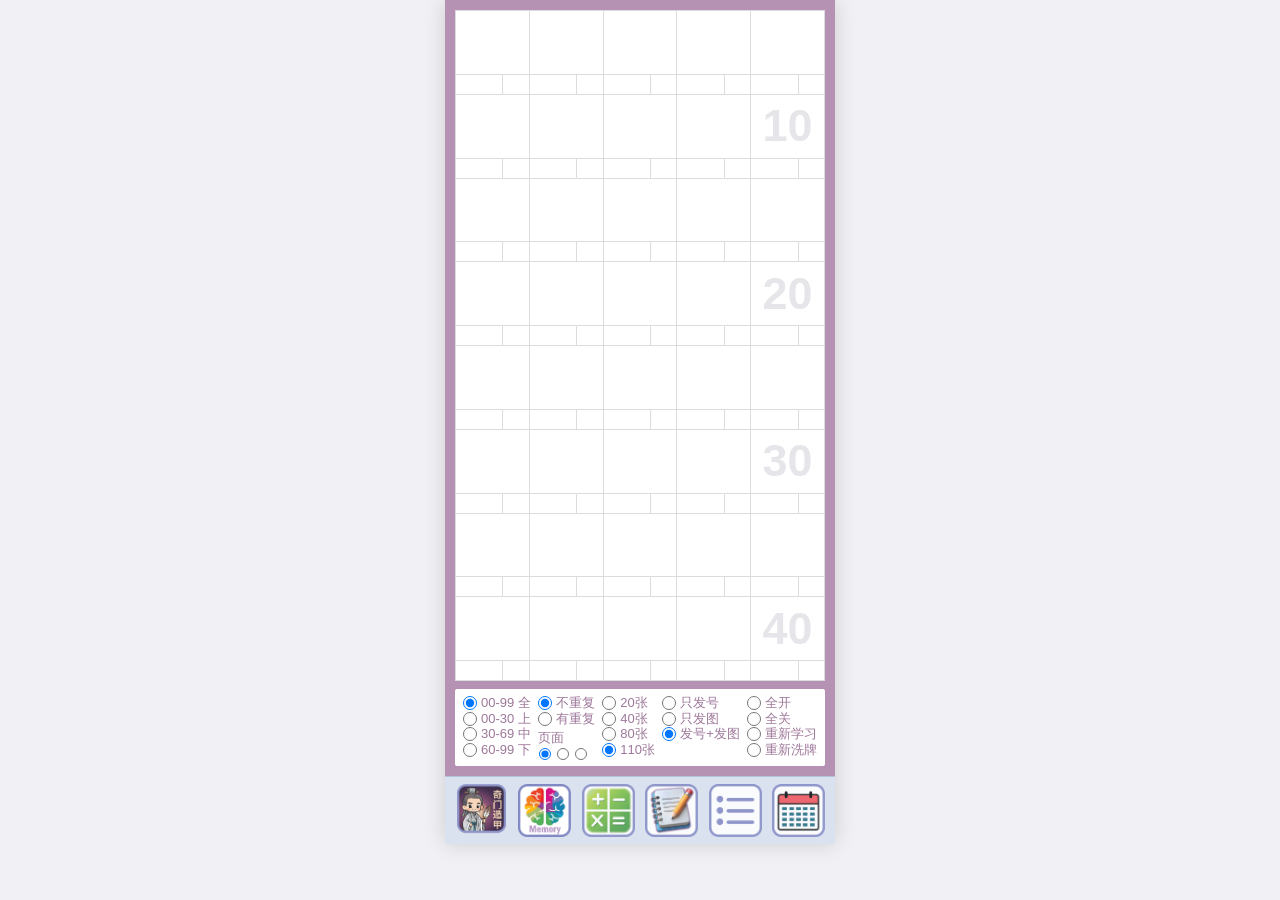
==== memory-game/index.html @ 2caa17fc "UI调整: 移动刷新按钮, 删除多余按钮, 调整农历日期布局" ====
<!DOCTYPE html>
<html lang="zh-CN">
<head>
    <meta charset="UTF-8">
    <meta name="viewport" content="width=device-width, initial-scale=1.0, maximum-scale=1.0, user-scalable=no">
    <title>Memory Game - Method of Loci</title>
    <!-- PWA 配置及添加到手机主屏幕图标设置 -->
    <link rel="manifest" href="../manifest.json">
    <link rel="apple-touch-icon" href="../Date_Reminder.png">
    <meta name="apple-mobile-web-app-capable" content="yes">
    <meta name="apple-mobile-web-app-status-bar-style" content="black-translucent">
    <meta name="apple-mobile-web-app-title" content="计划任务提醒">
    <style>
        * {
            box-sizing: border-box;
        }
        html, body {
            margin: 0;
            padding: 0;
            width: 100%;
            height: 100%;
            overflow: hidden;
            background-color: #f0f0f5;
            font-family: -apple-system, BlinkMacSystemFont, "Segoe UI", Roboto, Helvetica, Arial, sans-serif;
        }

        .app-container {
            width: 100%;
            height: 100%;
            max-width: 390px;
            max-height: 844px;
            margin: 0 auto;
            background-color: #ffffff;
            display: flex;
            flex-direction: column;
            position: relative;
            box-shadow: 0 0 20px rgba(0,0,0,0.15);
        }

        @media (max-width: 480px) {
            html, body {
                background-color: #ffffff;
            }
            .app-container {
                max-width: none;
                max-height: none;
                box-shadow: none;
            }
        }

        /* 顶部带有紫色边框的主内容区，占据除底部icon外的所有剩余空间 */
        .main-content {
            flex: 1;
            padding: 10px;
            background-color: #b592b3; /* 紫色外框背景色 */
            display: flex;
            flex-direction: column;
            gap: 8px;
            min-height: 0;
            overflow: hidden; /* 让内容区自己管理溢出，不影响 nav */
        }

        /* 横向滑动容器 */
        .grid-slider-wrapper {
            flex: 1;
            min-height: 0;
            width: 100%;
            overflow-x: auto;
            scroll-snap-type: x mandatory;
            scrollbar-width: none; /* 隐藏 Firefox 滚动条 */
            -ms-overflow-style: none; /* 隐藏 IE 滚动条 */
        }
        .grid-slider-wrapper::-webkit-scrollbar {
            display: none; /* 隐藏 Chrome/Safari 滚动条 */
        }
        
        .grid-slides {
            display: flex;
            width: 100%;
            height: 100%;
        }

        /* 格子区域，自适应剩余高度，每一页默认8行5列（40格） */
        .grid-container {
            background-color: #ffffff;
            display: grid;
            grid-template-columns: repeat(5, 1fr); /* 每一行5个格子 */
            grid-template-rows: repeat(var(--grid-rows, 8), 1fr); /* 动态分配行高 */
            border-left: 1px solid #dcdcdc;
            border-top: 1px solid #dcdcdc;
            position: relative;
            width: 100%;
            height: 100%;
            flex-shrink: 0;
            scroll-snap-align: start;
            box-sizing: border-box;
        }

        /* 指示点容器 */
        .dots-container {
            display: flex;
            justify-content: center;
            gap: 6px;
            margin-top: 2px;
            height: 10px;
            align-items: center;
            flex-shrink: 0;
        }
        
        .dot {
            width: 6px;
            height: 6px;
            border-radius: 50%;
            background-color: rgba(255, 255, 255, 0.4);
            cursor: pointer;
            transition: background-color 0.2s, transform 0.2s;
        }
        
        .dot.active {
            background-color: #ffffff;
            transform: scale(1.2);
        }

        .cell {
            border-right: 1px solid #dcdcdc;
            border-bottom: 1px solid #dcdcdc;
            display: flex;
            flex-direction: column;
            position: relative;
            overflow: hidden;
            box-sizing: border-box;
            background-color: #ffffff;
        }

        /* 浮水印数字 (10, 20, 30, 40) - 动态生成在第 10, 20, 30, 40 格子的背景 */
        .cell.has-bg-num::before {
            content: attr(data-bg-num);
            position: absolute;
            font-size: 45px; /* 字体放大 40% (原 32px) */
            color: rgba(220, 220, 225, 0.7);
            font-weight: bold;
            z-index: 0;
            pointer-events: none;
            display: flex;
            align-items: center;
            justify-content: center;
            width: 100%;
            height: calc(100% - 20px); /* 仅在上方图区域居中 */
            top: 0;
            left: 0;
        }
        
        /* 100和110是三位数，为了防止撞box（溢出边缘），字体改小一点 */
        .cell.has-bg-num[data-bg-num="100"]::before,
        .cell.has-bg-num[data-bg-num="110"]::before {
            font-size: 32px;
        }

        .card-content {
            flex: 1;
            display: flex;
            align-items: center;
            justify-content: center;
            position: relative;
            z-index: 1;
            min-height: 0;
        }

        .card-content img {
            max-width: 90%;
            max-height: 90%;
            object-fit: contain;
        }

        /* 卡片底部名称和数字 label */
        .card-label {
            height: 20px; /* 增加一点高度容纳文字 */
            border-top: 1px solid #dcdcdc; /* 改为和外框一样的边线 */
            display: flex; /* 始终显示，画出所有格子的框架 */
            background-color: #ffffff; /* 白底 */
            z-index: 2;
            flex-shrink: 0;
            box-sizing: border-box;
            width: 100%;
        }

        .card-name {
            flex: 1; /* 左侧占据大部分空间 */
            border-right: 1px solid #dcdcdc; /* 中间的垂直分割线 */
            display: flex;
            align-items: center;
            justify-content: center;
            font-size: 11px;
            color: #384259; /* 深蓝色 */
            font-weight: bold;
            white-space: nowrap; /* 不换行 */
            overflow: hidden;    /* 溢出隐藏 */
        }

        .card-num {
            width: 35%; /* 右侧占据空间 */
            display: flex;
            align-items: center;
            justify-content: center;
            font-size: 12px;
            color: #539845; /* 绿色 */
            font-weight: bold;
        }

        /* 关闭状态时的遮挡色块 */
        .card-label.is-closed .card-name, 
        .card-label.is-closed .card-num {
            background-color: #939ebc;
            color: transparent;
        }

        /* 底部控制区 - 白底，紫色字 */
        .controls-container {
            background-color: #ffffff; /* 恢复白底 */
            padding: 6px 8px;
            display: flex;
            justify-content: space-between;
            font-size: 13px;
            color: #9e779a; /* 与外框颜色呼应的紫色字 */
            font-weight: 500;
            flex-shrink: 0;
            box-sizing: border-box;
            border-radius: 2px; /* 稍微给一点圆角 */
        }

        /* ===== 记录忘记号码 Box ===== */
        .record-section {
            background-color: #ffffff;
            border-radius: 4px;
            padding: 6px 8px 4px 8px;
            box-sizing: border-box;
            width: 100%;
            overflow-y: auto;
        }
        .record-header {
            display: flex;
            justify-content: space-between;
            align-items: center;
            margin-bottom: 4px;
        }
        .record-btn {
            font-size: 13px;
            color: #9e779a;
            font-weight: 500;
            cursor: pointer;
            user-select: none;
            padding: 1px 4px;
        }
        .record-btn:active { opacity: 0.6; }
        .record-list { min-height: 30px; font-size: 11px; }
        .record-columns-wrapper { display: flex; gap: 4px; }
        .record-column { flex: 1; display: flex; flex-direction: column; gap: 1px; }
        .record-entry { display: flex; justify-content: flex-start; align-items: center; gap: 6px; padding: 1px 2px; border-bottom: 1px solid #f0eff5; }
        .record-entry-num { color: #539845; font-weight: bold; font-size: 13px; min-width: 18px; text-align: left; }
        .record-entry-result { color: #b592b3; font-size: 13px; letter-spacing: -1px; }

        .control-col {
            display: flex;
            flex-direction: column;
            gap: 0; /* 减小上下间距 */
        }

        .control-col label {
            display: flex;
            align-items: center;
            gap: 4px;
            cursor: pointer;
            white-space: nowrap;
            padding: 0; /* 去除上下内边距 */
            line-height: 1.2; /* 缩小行高 */
        }

        .control-col input[type="radio"] {
            margin: 0;
            width: 14px;
            height: 14px;
            cursor: pointer;
        }
        
        .page-switcher {
            display: flex;
            flex-direction: column;
            gap: 2px;
            margin-top: 4px;
        }
        .page-dots {
            display: flex;
            align-items: center;
            gap: 4px;
        }
        .page-dots input[type="radio"] {
            width: 12px;
            height: 12px;
            margin: 0 1px;
        }

        /* 底部 Icon 区域 - 去除白框，直接放图 */
        .footer-area {
            height: 75px;
            padding: 8px 10px;
            background-color: #e5e9f0;
            display: flex;
            align-items: center;
            flex-shrink: 0;
            box-sizing: border-box;
        }

        .app-logo-img {
            height: 58px;
            object-fit: contain;
            cursor: pointer;
        }

        /* 底部导航工具栏模拟 */
        .bottom-nav {
            background-color: #dbe2ef;
            border-top: 1.5px solid #b2c2db;
            display: flex;
            justify-content: space-evenly;
            align-items: center;
            gap: 0;
            height: 68px;
            flex-shrink: 0;
            padding: 4px 2px;
            padding-bottom: max(4px, env(safe-area-inset-bottom));
            z-index: 100;
        }

        .nav-btn {
            background: none;
            border: none;
            cursor: pointer;
            width: 58px;
            max-width: 16vw;
            height: 58px;
            border-radius: 12px;
            display: flex;
            align-items: center;
            justify-content: center;
            transition: transform 0.2s;
            padding: 0;
            outline: none;
            opacity: 0.85; 
        }
        
        .nav-btn.active {
            opacity: 1;
        }

        .nav-btn:active {
            transform: scale(0.9);
        }

        .nav-btn img {
            width: 53px;
            max-width: 100%;
            height: 53px;
            object-fit: contain;
        }

        .fallback-icon {
            font-size: 28px;
            display: flex;
            align-items: center;
            justify-content: center;
            width: 100%;
            height: 100%;
        }

    </style>
</head>
<body>

    <div class="app-container">
        
        <div class="main-content">
            <!-- 横向滑动容器 -->
            <div class="grid-slider-wrapper" id="sliderWrapper">
                <div class="grid-slides" id="gridSlides">
                    <!-- 动态生成一页或多页格子 -->
                </div>
            </div>

            <!-- 控制按钮区域 -->
            <div class="controls-container">
                <div class="control-col">
                    <label><input type="radio" name="range" value="all" checked> 00-99 全</label>
                    <label><input type="radio" name="range" value="upper"> 00-30 上</label>
                    <label><input type="radio" name="range" value="mid"> 30-69 中</label>
                    <label><input type="radio" name="range" value="lower"> 60-99 下</label>
                </div>
                <div class="control-col">
                    <label><input type="radio" name="repeat" value="no-repeat" checked> 不重复</label>
                    <label><input type="radio" name="repeat" value="repeat"> 有重复</label>
                    <div class="page-switcher">
                        <label>页面</label>
                        <div class="page-dots">
                            <input type="radio" name="page" value="0" checked> 
                            <input type="radio" name="page" value="1"> 
                            <input type="radio" name="page" value="2">
                        </div>
                    </div>
                </div>
                <div class="control-col">
                    <label><input type="radio" name="count" value="20"> 20张</label>
                    <label><input type="radio" name="count" value="40"> 40张</label>
                    <label><input type="radio" name="count" value="80"> 80张</label>
                    <label><input type="radio" name="count" value="110" checked> 110张</label>
                </div>
                <div class="control-col">
                    <label><input type="radio" name="display" value="number"> 只发号</label>
                    <label><input type="radio" name="display" value="image"> 只发图</label>
                    <label><input type="radio" name="display" value="both" checked> 发号+发图</label>
                </div>
                <div class="control-col">
                    <label><input type="radio" name="action" value="open"> 全开</label>
                    <label><input type="radio" name="action" value="close"> 全关</label>
                    <label><input type="radio" name="action" value="learn"> 重新学习</label>
                    <label><input type="radio" name="action" value="shuffle"> 重新洗牌</label>
                </div>
            </div>
        </div>
        <nav class="bottom-nav">
            <button class="nav-btn" id="nav-btn-qimen" title="奇门遁甲" onclick="window.location.href='../qimen/index.html'">
                <img src="../设计风格/QiMen Icon 02 .png" alt="☯" onerror="this.style.display='none'; this.nextElementSibling.style.display='inline';" />
                <span class="fallback-icon" style="display:none; font-size: 24px;">☯</span>
            </button>
            <button class="nav-btn active" id="nav-btn-memory-game" title="记忆宫殿">
                <img src="../设计风格/Memory Games Icon .png" alt="🧠" onerror="this.style.display='none'; this.nextElementSibling.style.display='inline';" />
                <span class="fallback-icon" style="display:none;">🧠</span>
            </button>
            <button class="nav-btn" id="nav-btn-calculator" title="计算器" onclick="window.location.href='../index.html?v=2'">
                <img src="../设计风格/cauculator icon.png" alt="🖩" onerror="this.style.display='none'; this.nextElementSibling.style.display='inline';" />
                <span class="fallback-icon" style="display:none;">🖩</span>
            </button>
            <button class="nav-btn" id="nav-btn-notepad" title="Notepad" onclick="window.location.href='../index.html?v=2'">
                <img src="../设计风格/Notepad icon .png" alt="📝" onerror="this.style.display='none'; this.nextElementSibling.style.display='inline';" />
                <span class="fallback-icon" style="display:none;">📝</span>
            </button>
            <button class="nav-btn" id="nav-btn-list" title="列表" onclick="window.location.href='../index.html?v=2'">
                <img src="../设计风格/提醒Folder Icon .png" alt="📂" onerror="this.style.display='none'; this.nextElementSibling.style.display='inline';" />
                <span class="fallback-icon" style="display:none;">📂</span>
            </button>
            <button class="nav-btn" id="nav-btn-calendar" title="日历" onclick="window.location.href='../index.html?v=2'">
                <img src="../设计风格/YueLi Icon.png" alt="📅" onerror="this.style.display='none'; this.nextElementSibling.style.display='inline';" />
                <span class="fallback-icon" style="display:none;">📅</span>
            </button>
        </nav>
    </div>

    <script>
        // 00-99 记忆编码表
                const MEMORY_CODES = {
    "00": [
        {
            "file": "00-00 麦玲玲 .jpg",
            "name": "麦玲玲"
        }
    ],
    "01": [
        {
            "file": "00-01灵异 .jpg",
            "name": "灵异"
        },
        {
            "file": "0001 衣 .jpg",
            "name": "衣"
        }
    ],
    "02": [
        {
            "file": "00-02 铃儿马小玲 .jpg",
            "name": "铃儿马小玲"
        },
        {
            "file": "0002 鹅 .jpg",
            "name": "鹅"
        }
    ],
    "03": [
        {
            "file": "00-03 零零三 .jpg",
            "name": "零零三"
        },
        {
            "file": "0003 鬼伞.jpg",
            "name": "鬼伞"
        }
    ],
    "04": [
        {
            "file": "00-04 零食 .jpg",
            "name": "零食"
        },
        {
            "file": "0004 尸 .jpg",
            "name": "尸"
        }
    ],
    "05": [
        {
            "file": "00-05 灵屋 .jpg",
            "name": "灵屋"
        },
        {
            "file": "0005 舞 .jpg",
            "name": "舞"
        }
    ],
    "06": [
        {
            "file": "00-06 灵鹿Kancil .jpg",
            "name": "灵鹿Kancil"
        },
        {
            "file": "0006 牛 .jpg",
            "name": "牛"
        }
    ],
    "07": [
        {
            "file": "00-07 零七 .jpg",
            "name": "零七"
        },
        {
            "file": "0007 妻 .jpg",
            "name": "妻"
        },
        {
            "file": "0007 漆 .jpg",
            "name": "漆"
        }
    ],
    "08": [
        {
            "file": "00-08 零发.jpg",
            "name": "零发"
        },
        {
            "file": "0008 趴 .jpg",
            "name": "趴"
        }
    ],
    "09": [
        {
            "file": "00-09灵鹫宫  .jpg",
            "name": "灵鹫宫"
        },
        {
            "file": "0009 酒 .jpg",
            "name": "酒"
        }
    ],
    "10": [
        {
            "file": "0010 石 .jpg",
            "name": "石"
        }
    ],
    "11": [
        {
            "file": "0011 雨衣.jpg",
            "name": "雨衣"
        }
    ],
    "12": [
        {
            "file": "0012 婴儿 .jpg",
            "name": "婴儿"
        }
    ],
    "13": [
        {
            "file": "0013 医生 .jpg",
            "name": "医生"
        }
    ],
    "14": [
        {
            "file": "0014 鱼翅 .jpg",
            "name": "鱼翅"
        },
        {
            "file": "0014 鱼翅.jpg",
            "name": "鱼翅"
        }
    ],
    "15": [
        {
            "file": "0015 鹦鹉 .jpg",
            "name": "鹦鹉"
        }
    ],
    "16": [
        {
            "file": "0016 衣钮 .jpg",
            "name": "衣钮"
        }
    ],
    "17": [
        {
            "file": "0017 玉器 .jpg",
            "name": "玉器"
        }
    ],
    "18": [
        {
            "file": "0018 一巴 .jpg",
            "name": "一巴"
        },
        {
            "file": "0018 Iba Iba .jpg",
            "name": "Iba Iba"
        }
    ],
    "19": [
        {
            "file": "0019 一脚 .jpg",
            "name": "一脚"
        }
    ],
    "20": [
        {
            "file": "0020 恶灵 .jpg",
            "name": "恶灵"
        }
    ],
    "21": [
        {
            "file": "0021 鳄鱼 .jpg",
            "name": "鳄鱼"
        }
    ],
    "22": [
        {
            "file": "0022 鹅儿 .jpg",
            "name": "鹅儿"
        }
    ],
    "23": [
        {
            "file": "0023 和尚 .jpg",
            "name": "和尚"
        }
    ],
    "24": [
        {
            "file": "0024 恶狮 .jpg",
            "name": "恶狮"
        }
    ],
    "25": [
        {
            "file": "0025 二胡 .jpg",
            "name": "二胡"
        }
    ],
    "26": [
        {
            "file": "0026 恶瘤 .JPG",
            "name": "恶瘤"
        },
        {
            "file": "0026 河流 .jpg",
            "name": "河流"
        }
    ],
    "27": [
        {
            "file": "0027 恶妻 .jpg",
            "name": "恶妻"
        }
    ],
    "28": [
        {
            "file": "0028 恶霸 .jpg",
            "name": "恶霸"
        }
    ],
    "29": [
        {
            "file": "0029 二舅 .jpg",
            "name": "二舅"
        },
        {
            "file": "0029 恶脚 .jpg",
            "name": "恶脚"
        }
    ],
    "30": [
        {
            "file": "0030 山林 .jpg",
            "name": "山林"
        }
    ],
    "31": [
        {
            "file": "0031 三一学院 .jpg",
            "name": "三一学院"
        }
    ],
    "32": [
        {
            "file": "0032 扇耳 .jpg",
            "name": "扇耳"
        },
        {
            "file": "0032 山鹅  .jpg",
            "name": "山鹅"
        }
    ],
    "33": [
        {
            "file": "0033闪闪 .jpg",
            "name": "闪闪"
        }
    ],
    "34": [
        {
            "file": "0034 丧尸 .jpg",
            "name": "丧尸"
        }
    ],
    "35": [
        {
            "file": "0035 山屋 .jpg",
            "name": "山屋"
        }
    ],
    "36": [
        {
            "file": "0036 山路 .jpg",
            "name": "山路"
        },
        {
            "file": "0036 山鹿  .jpg",
            "name": "山鹿"
        }
    ],
    "37": [
        {
            "file": "0037 山鸡 .jpg",
            "name": "山鸡"
        }
    ],
    "38": [
        {
            "file": "0038 三八 .jpg",
            "name": "三八"
        }
    ],
    "39": [
        {
            "file": "0039 山猪 .JPG",
            "name": "山猪"
        },
        {
            "file": "0039 李三脚 .jpg",
            "name": "李三脚"
        }
    ],
    "40": [
        {
            "file": "0040 司令 .jpg",
            "name": "司令"
        },
        {
            "file": "0040 石林  .jpg",
            "name": "石林"
        },
        {
            "file": "0040 石林.jpg",
            "name": "石林"
        }
    ],
    "41": [
        {
            "file": "0041 死鱼 .jpg",
            "name": "死鱼"
        }
    ],
    "42": [
        {
            "file": "0042 死鹅 .jpg",
            "name": "死鹅"
        }
    ],
    "43": [
        {
            "file": "0043 死伤 .JPG",
            "name": "死伤"
        }
    ],
    "44": [
        {
            "file": "0044 石狮 .jpg",
            "name": "石狮"
        }
    ],
    "45": [
        {
            "file": "0045 失误 .jpg",
            "name": "失误"
        }
    ],
    "46": [
        {
            "file": "0046 死牛 .jpg",
            "name": "死牛"
        }
    ],
    "47": [
        {
            "file": "0047  死鸡 .jpg",
            "name": "死鸡"
        },
        {
            "file": "0047 死鸡 .jpg",
            "name": "死鸡"
        }
    ],
    "48": [
        {
            "file": "0048 石斑 .jpg",
            "name": "石斑"
        }
    ],
    "49": [
        {
            "file": "0049 死屎狗 .jpg",
            "name": "死屎狗"
        }
    ],
    "50": [
        {
            "file": "0050 武林 .jpg",
            "name": "武林"
        }
    ],
    "51": [
        {
            "file": "0051 劳动节 .JPG",
            "name": "劳动节"
        }
    ],
    "52": [
        {
            "file": "0052 虎儿 .jpg",
            "name": "虎儿"
        }
    ],
    "53": [
        {
            "file": "0053 武僧 .jpg",
            "name": "武僧"
        }
    ],
    "54": [
        {
            "file": "0054 武士 .jpg",
            "name": "武士"
        },
        {
            "file": "0054 舞狮 .jpg",
            "name": "舞狮"
        }
    ],
    "55": [
        {
            "file": "0055 呜呜 .jpg",
            "name": "呜呜"
        }
    ],
    "56": [
        {
            "file": "0056 葫芦 .jpg",
            "name": "葫芦"
        },
        {
            "file": "0056 俘虏 .jpg",
            "name": "俘虏"
        }
    ],
    "57": [
        {
            "file": "0057 武器 .jpg",
            "name": "武器"
        }
    ],
    "58": [
        {
            "file": "0058 Ubah .jpg",
            "name": "Ubah"
        }
    ],
    "59": [
        {
            "file": "0059 五脚 .jpg",
            "name": "五脚"
        },
        {
            "file": "0059 五角大楼 .jpg",
            "name": "五角大楼"
        }
    ],
    "60": [
        {
            "file": "0060 榴莲 .jpg",
            "name": "榴莲"
        }
    ],
    "61": [
        {
            "file": "0061 金缕衣  .jpg",
            "name": "金缕衣"
        }
    ],
    "62": [
        {
            "file": "0062 牛耳 .jpg",
            "name": "牛耳"
        }
    ],
    "63": [
        {
            "file": "0063 流沙包 .jpg",
            "name": "流沙包"
        }
    ],
    "64": [
        {
            "file": "0064 牛屎 .jpg",
            "name": "牛屎"
        }
    ],
    "65": [
        {
            "file": "0065 尿壶 .jpg",
            "name": "尿壶"
        }
    ],
    "66": [
        {
            "file": "0066 溜溜 .jpg",
            "name": "溜溜"
        }
    ],
    "67": [
        {
            "file": "0067 油漆 .jpg",
            "name": "油漆"
        },
        {
            "file": "0067 流器 .jpg",
            "name": "流器"
        }
    ],
    "68": [
        {
            "file": "0068 路霸 .jpg",
            "name": "路霸"
        }
    ],
    "69": [
        {
            "file": "0069 69 .jpg",
            "name": "69"
        }
    ],
    "70": [
        {
            "file": "0070 其林.jpg",
            "name": "其林"
        },
        {
            "file": "0070 麒麟.jpg",
            "name": "麒麟"
        }
    ],
    "71": [
        {
            "file": "0071  奇异果 .jpg",
            "name": "奇异果"
        },
        {
            "file": "0071 奇异 .jpg",
            "name": "奇异"
        }
    ],
    "72": [
        {
            "file": "0072 企鹅 .jpg",
            "name": "企鹅"
        }
    ],
    "73": [
        {
            "file": "0073 七伤 .jpg",
            "name": "七伤"
        },
        {
            "file": "0073 旗山 .jpg",
            "name": "旗山"
        }
    ],
    "74": [
        {
            "file": "0074 骑士 .jpg",
            "name": "骑士"
        }
    ],
    "75": [
        {
            "file": "0075 骑虎 .jpg",
            "name": "骑虎"
        }
    ],
    "76": [
        {
            "file": "0076 骑牛 .jpg",
            "name": "骑牛"
        }
    ],
    "77": [
        {
            "file": "0077 七夕 .jpg",
            "name": "七夕"
        }
    ],
    "78": [
        {
            "file": "0078 奇葩.jpg",
            "name": "奇葩"
        }
    ],
    "79": [
        {
            "file": "0079 气球 .jpg",
            "name": "气球"
        }
    ],
    "80": [
        {
            "file": "0080 巴黎 .jpg",
            "name": "巴黎"
        }
    ],
    "81": [
        {
            "file": "0081 白蚁 .jpg",
            "name": "白蚁"
        }
    ],
    "82": [
        {
            "file": "0082 拔河 .jpg",
            "name": "拔河"
        }
    ],
    "83": [
        {
            "file": "0083 爬山 .jpg",
            "name": "爬山"
        }
    ],
    "84": [
        {
            "file": "0084 巴士 .JPG",
            "name": "巴士"
        }
    ],
    "85": [
        {
            "file": "0085 白虎 .jpg",
            "name": "白虎"
        }
    ],
    "86": [
        {
            "file": "0086 AE86 .jpg",
            "name": "AE86"
        }
    ],
    "87": [
        {
            "file": "0087 笨7 .jpg",
            "name": "笨7"
        }
    ],
    "88": [
        {
            "file": "0088 爸爸 .jpg",
            "name": "爸爸"
        }
    ],
    "89": [
        {
            "file": "0089 排球 .jpg",
            "name": "排球"
        },
        {
            "file": "0089 牌九 .jpg",
            "name": "牌九"
        }
    ],
    "90": [
        {
            "file": "0090 旧铃 .jpg",
            "name": "旧铃"
        }
    ],
    "91": [
        {
            "file": "0091 911 .jpg",
            "name": "911"
        }
    ],
    "92": [
        {
            "file": "0092 球儿 .jpg",
            "name": "球儿"
        },
        {
            "file": "0092 球儿童 .jpg",
            "name": "球儿童"
        },
        {
            "file": "0092 酒儿 .jpg",
            "name": "酒儿"
        }
    ],
    "93": [
        {
            "file": "0093 球伤 .jpg",
            "name": "球伤"
        },
        {
            "file": "0093 救伤 .jpg",
            "name": "救伤"
        },
        {
            "file": "0093 救生 .jpg",
            "name": "救生"
        }
    ],
    "94": [
        {
            "file": "0094 酒师 .jpg",
            "name": "酒师"
        }
    ],
    "95": [
        {
            "file": "0095 九五 .jpg",
            "name": "九五"
        }
    ],
    "96": [
        {
            "file": "0096 酒楼 .JPG",
            "name": "酒楼"
        }
    ],
    "97": [
        {
            "file": "0097 酒器 .jpg",
            "name": "酒器"
        }
    ],
    "98": [
        {
            "file": "0098 酒吧 .jpg",
            "name": "酒吧"
        }
    ],
    "99": [
        {
            "file": "0099 奶奶  .jpg",
            "name": "奶奶"
        },
        {
            "file": "0099 奶奶 .jpg",
            "name": "奶奶"
        }
    ]
};

        const CARD_BACKS = [
            'A .jpg', 'B .jpg', 'C.jpg', 'D.jpg', 
            'E .jpg', 'F .jpg', 'G.jpg', 'H .jpg'
        ];

        const sliderWrapper = document.getElementById('sliderWrapper');
        const gridSlides = document.getElementById('gridSlides');

        let currentCards = [];
        let isAllHidden = false; // 用于“全关”模式

        // 提取 109 个独立的卡牌身份（每个身份如果有多张图，随机抽一张）
        function getUniquePegs() {
            let pegs = [];
            
            // 1. 获取 00-00 到 00-09 的 10 张牌
            for (let i = 0; i <= 9; i++) {
                let numStr = i.toString().padStart(2, '0');
                const variants = MEMORY_CODES[numStr];
                if (variants) {
                    let dashVariants = variants.filter(v => v.file.startsWith('00-'));
                    if (dashVariants.length > 0) {
                        let randomVariant = dashVariants[Math.floor(Math.random() * dashVariants.length)];
                        pegs.push({ number: numStr, ...randomVariant });
                    }
                }
            }
            
            // 2. 获取 0001 到 0099 的 99 张牌
            for (let i = 1; i <= 99; i++) {
                let numStr = i.toString().padStart(2, '0');
                const variants = MEMORY_CODES[numStr];
                if (variants) {
                    let normalVariants = variants.filter(v => !v.file.startsWith('00-'));
                    if (normalVariants.length > 0) {
                        let randomVariant = normalVariants[Math.floor(Math.random() * normalVariants.length)];
                        pegs.push({ number: numStr, ...randomVariant });
                    }
                }
            }
            
            return pegs;
        }

        // 为卡牌组分配牌背：先用完不同的8个（80张），然后再洗牌重复
        function assignCardBacks(cards) {
            let shuffledBacks = [];
            function getNextCardBack(index) {
                if (index % 8 === 0) {
                    let temp = [...CARD_BACKS];
                    for (let j = temp.length - 1; j > 0; j--) {
                        const k = Math.floor(Math.random() * (j + 1));
                        [temp[j], temp[k]] = [temp[k], temp[j]];
                    }
                    if (shuffledBacks.length > 0 && temp[0] === shuffledBacks[shuffledBacks.length - 1]) {
                        temp.push(temp.shift());
                    }
                    shuffledBacks = shuffledBacks.concat(temp);
                }
                return shuffledBacks[index];
            }
            
            let currentCardBack;
            for (let i = 0; i < cards.length; i++) {
                if (i % 10 === 0) {
                    currentCardBack = getNextCardBack(Math.floor(i / 10));
                }
                cards[i].isClosed = false;
                cards[i].cardBack = currentCardBack;
            }
        }

        // 发牌逻辑
        function dealCards() {
            const rangeOpt = document.querySelector('input[name="range"]:checked').value;
            const repeatOpt = document.querySelector('input[name="repeat"]:checked').value;
            const countOpt = parseInt(document.querySelector('input[name="count"]:checked').value);
            
            // 获取所有 109 张卡牌（已随机剔除多余变种）
            let allPegs = getUniquePegs();
            
            let pool = [];
            
            if (onlyForgotEnabled) {
                pool = allPegs.filter(peg => {
                    const numText = peg.file && peg.file.startsWith('00-') ? peg.number : parseInt(peg.number, 10).toString();
                    return forgotHistory[numText] > 0;
                });
            } else {
                allPegs.forEach(peg => {
                    let num = parseInt(peg.number);
                    let inRange = false;
                    
                    if (rangeOpt === 'all') {
                        inRange = true;
                    } else if (rangeOpt === 'upper' && num <= 30) {
                        inRange = true;
                    } else if (rangeOpt === 'mid' && num >= 30 && num <= 69) {
                        inRange = true;
                    } else if (rangeOpt === 'lower' && num >= 60) {
                        inRange = true;
                    }
                    
                    if (inRange) {
                        pool.push(peg);
                    }
                });
            }
            
            let result = [];
            // 辅助函数：每次获取卡片时重新随机变体
            function getRandomVariantForPeg(peg) {
                let numStr = peg.number;
                const variants = MEMORY_CODES[numStr];
                if (!variants) return { ...peg };
                let isDash = peg.file && peg.file.startsWith('00-');
                let possibleVariants = variants.filter(v => (v.file && v.file.startsWith('00-')) === isDash);
                if (possibleVariants.length > 0) {
                    return { number: numStr, ...possibleVariants[Math.floor(Math.random() * possibleVariants.length)] };
                }
                return { ...peg };
            }

            if (repeatOpt === 'no-repeat') {
                // 不重复：打乱卡片池
                for (let i = pool.length - 1; i > 0; i--) {
                    const j = Math.floor(Math.random() * (i + 1));
                    [pool[i], pool[j]] = [pool[j], pool[i]];
                }
                let takeCount = Math.min(countOpt, pool.length);
                for(let i = 0; i < takeCount; i++) {
                    result.push(getRandomVariantForPeg(pool[i]));
                }
            } else {
                // 有重复：随机抽取卡片，放回
                for(let i = 0; i < countOpt; i++) {
                    let randomCard = pool[Math.floor(Math.random() * pool.length)];
                    result.push(getRandomVariantForPeg(randomCard));
                }
            }
            
            if (includeForgotEnabled && !onlyForgotEnabled) {
                const forgottenCards = allPegs.filter(peg => {
                    const numText = peg.file && peg.file.startsWith('00-') ? peg.number : parseInt(peg.number, 10).toString();
                    return forgotHistory[numText] > 0;
                });
                forgottenCards.forEach(fc => {
                    if (repeatOpt === 'no-repeat') {
                        if (!result.some(r => r.file === fc.file)) {
                            result.push({ ...fc });
                        }
                    } else {
                        result.push({ ...fc });
                    }
                });
                // 重新洗牌
                for (let i = result.length - 1; i > 0; i--) {
                    const j = Math.floor(Math.random() * (i + 1));
                    [result[i], result[j]] = [result[j], result[i]];
                }
            }

            // 分配牌背并初始化关闭状态
            assignCardBacks(result);
            currentCards = result;
            renderGrid(true);
        }

        // 重新学习逻辑（按顺序展示所有 109 张牌）
        function learnCards() {
            // getUniquePegs 刚好是先输出 00-00 到 00-09，再输出 0001 到 0099，完全符合 109 张的顺序要求！
            let pegs = getUniquePegs();
            
            if (includeForgotEnabled) {
                const forgottenCards = allPegs.filter(peg => {
                    const numText = peg.file && peg.file.startsWith('00-') ? peg.number : parseInt(peg.number, 10).toString();
                    return forgotHistory[numText] > 0;
                });
                forgottenCards.forEach(fc => {
                    if (repeatOpt === 'no-repeat') {
                        if (!result.some(r => r.file === fc.file)) {
                            result.push({ ...fc });
                        }
                    } else {
                        result.push({ ...fc });
                    }
                });
                // 重新洗牌
                for (let i = result.length - 1; i > 0; i--) {
                    const j = Math.floor(Math.random() * (i + 1));
                    [result[i], result[j]] = [result[j], result[i]];
                }
            }

            // 分配牌背并初始化关闭状态
            assignCardBacks(pegs);
            currentCards = pegs;
            
            // 自动切换对应的 UI 选项
            document.querySelector('input[name="range"][value="all"]').checked = true;
            document.querySelector('input[name="repeat"][value="no-repeat"]').checked = true;
            document.querySelector('input[name="count"][value="110"]').checked = true;
            document.querySelector('input[name="display"][value="both"]').checked = true;
            if (typeof saveSettings === 'function') saveSettings();
            renderGrid(true);
        }

        // ===== 记录忘记号码（从PC版移植）=====
        let forgotHistory = {};
        let includeForgotEnabled = false;
        let onlyForgotEnabled = false;
        try {
            const stored = localStorage.getItem('mgMobileForgotHistory');
            if (stored) forgotHistory = JSON.parse(stored);
        } catch(e) {}

        function getZhengStrokes(count) {
            if (count <= 0) return '';
            let result = '正'.repeat(Math.floor(count / 5));
            const rem = count % 5;
            if (rem === 1) result += '一';
            else if (rem === 2) result += '丅';
            else if (rem === 3) result += '下';
            else if (rem === 4) result += '止';
            return result;
        }

        function renderRecordList() {
            const list = document.getElementById('recordList');
            if (!list) return;
            list.innerHTML = '';
            const sorted = Object.entries(forgotHistory)
                .filter(([,c]) => c > 0)
                .sort((a, b) => {
                    const aIs0 = a[0].startsWith('0');
                    const bIs0 = b[0].startsWith('0');
                    if (aIs0 && !bIs0) return -1;
                    if (!aIs0 && bIs0) return 1;
                    return parseInt(a[0],10) - parseInt(b[0],10);
                });
            if (sorted.length === 0) return;
            const numCols = 5;
            const cols = [[], [], [], [], []];
            const perCol = Math.ceil(sorted.length / numCols);
            sorted.forEach((entry, idx) => {
                const ci = Math.min(Math.floor(idx / perCol), numCols - 1);
                cols[ci].push(entry);
            });
            const wrapper = document.createElement('div');
            wrapper.className = 'record-columns-wrapper';
            cols.forEach(colItems => {
                const col = document.createElement('div');
                col.className = 'record-column';
                colItems.forEach(([num, cnt]) => {
                    const entry = document.createElement('div');
                    entry.className = 'record-entry';
                    const numSpan = document.createElement('span');
                    numSpan.className = 'record-entry-num';
                    numSpan.textContent = num;
                    const resSpan = document.createElement('span');
                    resSpan.className = 'record-entry-result';
                    resSpan.textContent = getZhengStrokes(cnt);
                    entry.appendChild(numSpan);
                    entry.appendChild(resSpan);
                    col.appendChild(entry);
                });
                wrapper.appendChild(col);
            });
            list.appendChild(wrapper);
        }

        // 渲染格子：固定3页 40+40+30=110格，第3页下方显示记录Box
        function renderGrid(resetScroll = false) {
            let currentScroll = sliderWrapper.scrollLeft;

            const TOTAL_PAGES = 3;
            const PAGE_CELLS = [40, 40, 30];
            const PAGE_ROWS  = [8,  8,  6];

            const displayOpt = document.querySelector('input[name="display"]:checked').value;

            gridSlides.innerHTML = '';

            let absoluteCell = 0;

            for (let p = 0; p < TOTAL_PAGES; p++) {
                const cellsThisPage = PAGE_CELLS[p];
                const rowsThisPage  = PAGE_ROWS[p];

                const pageWrapper = document.createElement('div');
                if (p === 2) {
                    // Page 3: use position:relative so children can use absolute positioning
                    pageWrapper.style.cssText = 'position:relative;width:100%;height:100%;flex-shrink:0;scroll-snap-align:start;box-sizing:border-box;';
                } else {
                    pageWrapper.style.cssText = 'display:flex;flex-direction:column;width:100%;height:100%;flex-shrink:0;scroll-snap-align:start;box-sizing:border-box;';
                }

                const pageGrid = document.createElement('div');
                pageGrid.className = 'grid-container';
                pageGrid.style.setProperty('--grid-rows', rowsThisPage);

                if (p === 2) {
                    pageGrid.style.position = 'absolute';
                    pageGrid.style.top = '0';
                    pageGrid.style.left = '0';
                    pageGrid.style.right = '0';
                    pageGrid.style.height = '75%';
                    pageGrid.style.overflow = 'hidden';
                } else {
                    pageGrid.style.flex = '1 1 0';
                }

                for (let j = 0; j < cellsThisPage; j++) {
                    absoluteCell++;
                    const i = absoluteCell;

                    const cell = document.createElement('div');
                    cell.className = 'cell';

                    if (i % 10 === 0) {
                        cell.classList.add('has-bg-num');
                        cell.setAttribute('data-bg-num', i);
                    }

                    const cardContent = document.createElement('div');
                    cardContent.className = 'card-content';
                    const cardLabel = document.createElement('div');
                    cardLabel.className = 'card-label';
                    const cardName = document.createElement('span');
                    cardName.className = 'card-name';
                    const cardNum = document.createElement('span');
                    cardNum.className = 'card-num';

                    if (i <= currentCards.length && currentCards[i-1]) {
                        const card = currentCards[i-1];
                        cardName.textContent = card.name;
                        let isAscii = /^[\x00-\x7F]*$/.test(card.name);
                        let effectiveLength = isAscii ? card.name.length / 2.2 : card.name.length;
                        if (effectiveLength >= 6) {
                            cardName.style.fontSize = '8px';
                            cardName.style.letterSpacing = '-0.5px';
                        } else if (effectiveLength >= 4) {
                            cardName.style.fontSize = '9.5px';
                            cardName.style.letterSpacing = '-0.3px';
                        } else {
                            cardName.style.fontSize = '11px';
                            cardName.style.letterSpacing = 'normal';
                        }
                        if (card.file && card.file.startsWith('00-')) {
                            cardNum.textContent = card.number;
                        } else {
                            cardNum.textContent = parseInt(card.number, 10).toString();
                        }
                        const img = document.createElement('img');
                        if (displayOpt === 'both') {
                            if (card.isClosed) {
                                img.src = card.cardBack;
                                cardLabel.classList.add('is-closed');
                            } else {
                                img.src = card.file;
                                cardLabel.classList.remove('is-closed');
                            }
                            cardContent.style.visibility = 'visible';
                            cardName.style.visibility = 'visible';
                            cardNum.style.visibility = 'visible';
                        } else {
                            img.src = card.file;
                            cardLabel.classList.remove('is-closed');
                            if (card.isRevealed) {
                                cardContent.style.visibility = 'visible';
                                cardName.style.visibility = 'visible';
                                cardNum.style.visibility = 'visible';
                            } else if (card.isClosed) {
                                cardContent.style.visibility = 'hidden';
                                cardName.style.visibility = 'hidden';
                                cardNum.style.visibility = 'hidden';
                            } else {
                                if (displayOpt === 'number') {
                                    cardContent.style.visibility = 'hidden';
                                    cardName.style.visibility = 'hidden';
                                    cardNum.style.visibility = 'visible';
                                } else if (displayOpt === 'image') {
                                    cardContent.style.visibility = 'visible';
                                    cardName.style.visibility = 'hidden';
                                    cardNum.style.visibility = 'hidden';
                                }
                            }
                        }
                        cardContent.appendChild(img);
                        cell.style.cursor = 'pointer';
                        cell.addEventListener('click', () => {
                            if (displayOpt === 'both') {
                                card.isClosed = !card.isClosed;
                            } else {
                                card.isRevealed = !card.isRevealed;
                            }
                            renderGrid();
                        });
                    } else {
                        cardName.textContent = '';
                        cardNum.textContent = '';
                    }

                    cardLabel.appendChild(cardName);
                    cardLabel.appendChild(cardNum);
                    cell.appendChild(cardContent);
                    cell.appendChild(cardLabel);
                    pageGrid.appendChild(cell);
                }

                pageWrapper.appendChild(pageGrid);

                if (p === 2) {
                    const recordSection = document.createElement('div');
                    recordSection.className = 'record-section';
                    recordSection.style.position = 'absolute';
                    recordSection.style.bottom = '0';
                    recordSection.style.left = '0';
                    recordSection.style.right = '0';
                    recordSection.style.height = '25%';
                    recordSection.style.overflow = 'auto';
                    recordSection.innerHTML =
                        '<div class="record-header">' +
                            '<span class="record-btn" id="btnRecord"><input type="radio" style="pointer-events:none; margin:0 4px 0 0; vertical-align:middle;"><span>记录</span></span>' +
                            '<label class="record-btn" style="display:flex;align-items:center;margin:0;"><input type="checkbox" id="cbIncludeForgot" ' + (includeForgotEnabled ? 'checked' : '') + ' style="margin:0 4px 0 0;">添加记录</label>' +
                            '<label class="record-btn" style="display:flex;align-items:center;margin:0;"><input type="checkbox" id="cbOnlyForgot" ' + (onlyForgotEnabled ? 'checked' : '') + ' style="margin:0 4px 0 0;">只发记录</label>' +
                            '<span class="record-btn" id="btnClearRecord"><input type="radio" style="pointer-events:none; margin:0 4px 0 0; vertical-align:middle;"><span>清空记录</span></span>' +
                        '</div>' +
                        '<div class="record-list" id="recordList"></div>';
                    pageWrapper.appendChild(recordSection);
                }

                gridSlides.appendChild(pageWrapper);
            }

            const btnRecord = document.getElementById('btnRecord');
            const btnClearRecord = document.getElementById('btnClearRecord');
            if (btnRecord) {
                btnRecord.addEventListener('click', () => {
                    if (currentCards.length === 0) return;
                    const dOpt = document.querySelector('input[name="display"]:checked').value;
                    currentCards.forEach(c => {
                        const forgotten = (dOpt === 'both') ? c.isClosed : !c.isRevealed;
                        if (forgotten) {
                            const numText = (c.file && c.file.startsWith('00-'))
                                ? c.number
                                : parseInt(c.number, 10).toString();
                            forgotHistory[numText] = (forgotHistory[numText] || 0) + 1;
                        }
                    });
                    localStorage.setItem('mgMobileForgotHistory', JSON.stringify(forgotHistory));
                    renderRecordList();
                    
                    // 增加记录成功的视觉 Effect
                    const textSpan = btnRecord.querySelector('span');
                    if (textSpan) {
                        const originalText = textSpan.textContent;
                        textSpan.textContent = '已记录';
                        btnRecord.style.color = '#539845'; // 绿色
                        setTimeout(() => {
                            textSpan.textContent = originalText;
                            btnRecord.style.color = ''; // 恢复默认
                        }, 1000);
                    }
                });
            }
            const cbIncludeForgot = document.getElementById('cbIncludeForgot');
            if (cbIncludeForgot) {
                cbIncludeForgot.addEventListener('change', (e) => {
                    includeForgotEnabled = e.target.checked;
                    if (includeForgotEnabled) {
                        onlyForgotEnabled = false;
                        const cbOnlyForgot = document.getElementById('cbOnlyForgot');
                        if (cbOnlyForgot) cbOnlyForgot.checked = false;
                    }
                    if (typeof saveSettings === 'function') saveSettings();
                });
            }

            const cbOnlyForgot = document.getElementById('cbOnlyForgot');
            if (cbOnlyForgot) {
                cbOnlyForgot.addEventListener('change', (e) => {
                    onlyForgotEnabled = e.target.checked;
                    if (onlyForgotEnabled) {
                        includeForgotEnabled = false;
                        const cbIncForgot = document.getElementById('cbIncludeForgot');
                        if (cbIncForgot) cbIncForgot.checked = false;
                    }
                    if (typeof saveSettings === 'function') saveSettings();
                });
            }

            if (btnClearRecord) {
                btnClearRecord.addEventListener('click', () => {
                    forgotHistory = {};
                    localStorage.removeItem('mgMobileForgotHistory');
                    renderRecordList();

                    // 增加清空成功的视觉 Effect
                    const textSpan = btnClearRecord.querySelector('span');
                    if (textSpan) {
                        const originalText = textSpan.textContent;
                        textSpan.textContent = '已清空';
                        btnClearRecord.style.color = '#539845'; // 绿色
                        setTimeout(() => {
                            textSpan.textContent = originalText;
                            btnClearRecord.style.color = ''; // 恢复默认
                        }, 1000);
                    }
                });
            }

            let pageDots = document.querySelector('.page-dots');
            if (pageDots) {
                let html = '';
                for (let i = 0; i < TOTAL_PAGES; i++) {
                    html += '<input type="radio" name="page" value="' + i + '"' + (i === 0 ? ' checked' : '') + '> ';
                }
                pageDots.innerHTML = html;
                pageDots.querySelectorAll('input[name="page"]').forEach(radio => {
                    radio.addEventListener('change', (e) => {
                        let pageIndex = parseInt(e.target.value);
                        let wrapperWidth = sliderWrapper.clientWidth;
                        sliderWrapper.scrollTo({ left: pageIndex * wrapperWidth, behavior: 'smooth' });
                    });
                });
            }

            renderRecordList();

            if (resetScroll) {
                sliderWrapper.scrollLeft = 0;
            } else {
                sliderWrapper.scrollLeft = currentScroll;
            }
            
            // 每次渲染（包括翻牌）后，将当前卡片状态保存到 sessionStorage，用于切换场景时恢复
            if (currentCards && currentCards.length > 0) {
                sessionStorage.setItem('mgMobileCards', JSON.stringify(currentCards));
            }
        }

                // 监听滑动事件，自动切换“页面”按钮的选中状态
        sliderWrapper.addEventListener('scroll', () => {
            let wrapperWidth = sliderWrapper.clientWidth;
            if (wrapperWidth === 0) return;
            let currentPage = Math.round(sliderWrapper.scrollLeft / wrapperWidth);
            let pageRadios = document.querySelectorAll('input[name="page"]');
            if (pageRadios[currentPage]) {
                pageRadios[currentPage].checked = true;
            }
        });

        // 监听单选框点击事件（操作按钮）
        const actionRadios = document.querySelectorAll('input[name="action"]');
        actionRadios.forEach(radio => {
            radio.addEventListener('click', (e) => {
                const action = e.target.value;
                if (action === 'shuffle') {
                    dealCards();
                } else if (action === 'learn') {
                    learnCards();
                } else if (action === 'close') {
                    currentCards.forEach(c => c.isClosed = true);
                    renderGrid();
                } else if (action === 'open') {
                    currentCards.forEach(c => c.isClosed = false);
                    renderGrid();
                }
                // 操作完后取消选中，使其表现得像普通按钮
                setTimeout(() => { e.target.checked = false; }, 150);
            });
        });

        // 监听其他设置项变化（例如改变“只发号”模式后实时刷新界面）
        const optionRadios = document.querySelectorAll('input[name="display"], input[name="count"], input[name="range"], input[name="repeat"]');
        optionRadios.forEach(radio => {
            radio.addEventListener('change', () => {
                saveSettings();
                renderGrid(); 
            });
        });

        function saveSettings() {
            const settings = {
                range: document.querySelector('input[name="range"]:checked').value,
                repeat: document.querySelector('input[name="repeat"]:checked').value,
                count: document.querySelector('input[name="count"]:checked').value,
                display: document.querySelector('input[name="display"]:checked').value,
                includeForgot: includeForgotEnabled,
                onlyForgot: onlyForgotEnabled
            };
            localStorage.setItem('mgMobileSettings', JSON.stringify(settings));
        }

        function loadSettings() {
            try {
                const stored = localStorage.getItem('mgMobileSettings');
                if (stored) {
                    const settings = JSON.parse(stored);
                    if (settings.range) {
                        const r = document.querySelector('input[name="range"][value="' + settings.range + '"]');
                        if (r) r.checked = true;
                    }
                    if (settings.repeat) {
                        const r = document.querySelector('input[name="repeat"][value="' + settings.repeat + '"]');
                        if (r) r.checked = true;
                    }
                    if (settings.count) {
                        const r = document.querySelector('input[name="count"][value="' + settings.count + '"]');
                        if (r) r.checked = true;
                    }
                    if (settings.display) {
                        const r = document.querySelector('input[name="display"][value="' + settings.display + '"]');
                        if (r) r.checked = true;
                    }
                    if (settings.includeForgot !== undefined) {
                        includeForgotEnabled = settings.includeForgot;
                    }
                    if (settings.onlyForgot !== undefined) {
                        onlyForgotEnabled = settings.onlyForgot;
                    }
                }
            } catch (e) {}
        }

        // 恢复之前在 sessionStorage 里的卡片状态（切换场景时保留）
        function loadSessionState() {
            try {
                const storedCards = sessionStorage.getItem('mgMobileCards');
                if (storedCards) {
                    currentCards = JSON.parse(storedCards);
                }
            } catch(e) {}
        }

        // 初始化渲染空格子
        loadSettings();
        loadSessionState();
        renderGrid();
    </script>
</body>
</html>
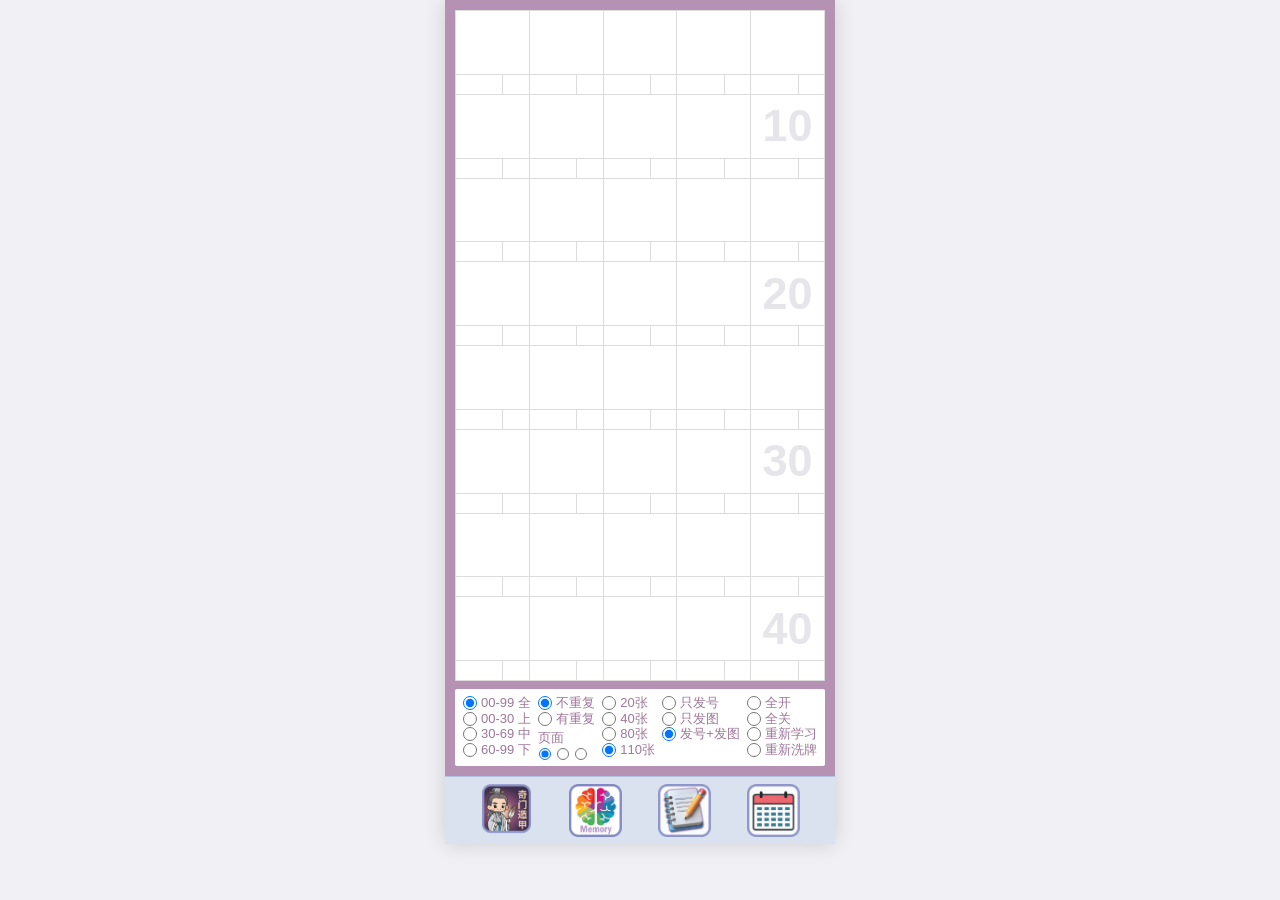
==== commit 49cef647: "Refine UI layout and memory game logic" ====
--- a/memory-game/index.html
+++ b/memory-game/index.html
@@ -434,18 +434,12 @@
                 <img src="../设计风格/Memory Games Icon .png" alt="🧠" onerror="this.style.display='none'; this.nextElementSibling.style.display='inline';" />
                 <span class="fallback-icon" style="display:none;">🧠</span>
             </button>
-            <button class="nav-btn" id="nav-btn-calculator" title="计算器" onclick="window.location.href='../index.html?v=2'">
-                <img src="../设计风格/cauculator icon.png" alt="🖩" onerror="this.style.display='none'; this.nextElementSibling.style.display='inline';" />
-                <span class="fallback-icon" style="display:none;">🖩</span>
-            </button>
+
             <button class="nav-btn" id="nav-btn-notepad" title="Notepad" onclick="window.location.href='../index.html?v=2'">
                 <img src="../设计风格/Notepad icon .png" alt="📝" onerror="this.style.display='none'; this.nextElementSibling.style.display='inline';" />
                 <span class="fallback-icon" style="display:none;">📝</span>
             </button>
-            <button class="nav-btn" id="nav-btn-list" title="列表" onclick="window.location.href='../index.html?v=2'">
-                <img src="../设计风格/提醒Folder Icon .png" alt="📂" onerror="this.style.display='none'; this.nextElementSibling.style.display='inline';" />
-                <span class="fallback-icon" style="display:none;">📂</span>
-            </button>
+
             <button class="nav-btn" id="nav-btn-calendar" title="日历" onclick="window.location.href='../index.html?v=2'">
                 <img src="../设计风格/YueLi Icon.png" alt="📅" onerror="this.style.display='none'; this.nextElementSibling.style.display='inline';" />
                 <span class="fallback-icon" style="display:none;">📅</span>
@@ -1743,21 +1737,41 @@
             }
         });
 
+        const audioShuffleCasino = new Audio('../设计风格/Card shuffle 08 Casino long .mp3');
+        const audioShuffleBridge = new Audio('../设计风格/Cards Shuffle Bridge .mp3');
+        
         // 监听单选框点击事件（操作按钮）
         const actionRadios = document.querySelectorAll('input[name="action"]');
         actionRadios.forEach(radio => {
             radio.addEventListener('click', (e) => {
                 const action = e.target.value;
+                const dOpt = document.querySelector('input[name="display"]:checked').value;
                 if (action === 'shuffle') {
                     dealCards();
+                    audioShuffleBridge.currentTime = 0;
+                    audioShuffleBridge.play().catch(()=>{});
                 } else if (action === 'learn') {
                     learnCards();
+                    audioShuffleCasino.currentTime = 0;
+                    audioShuffleCasino.play().catch(()=>{});
                 } else if (action === 'close') {
-                    currentCards.forEach(c => c.isClosed = true);
+                    if (dOpt === 'both') {
+                        currentCards.forEach(c => c.isClosed = true);
+                    } else {
+                        currentCards.forEach(c => { c.isRevealed = false; c.isClosed = false; });
+                    }
                     renderGrid();
+                    audioShuffleBridge.currentTime = 0;
+                    audioShuffleBridge.play().catch(()=>{});
                 } else if (action === 'open') {
-                    currentCards.forEach(c => c.isClosed = false);
+                    if (dOpt === 'both') {
+                        currentCards.forEach(c => c.isClosed = false);
+                    } else {
+                        currentCards.forEach(c => { c.isRevealed = true; c.isClosed = false; });
+                    }
                     renderGrid();
+                    audioShuffleCasino.currentTime = 0;
+                    audioShuffleCasino.play().catch(()=>{});
                 }
                 // 操作完后取消选中，使其表现得像普通按钮
                 setTimeout(() => { e.target.checked = false; }, 150);
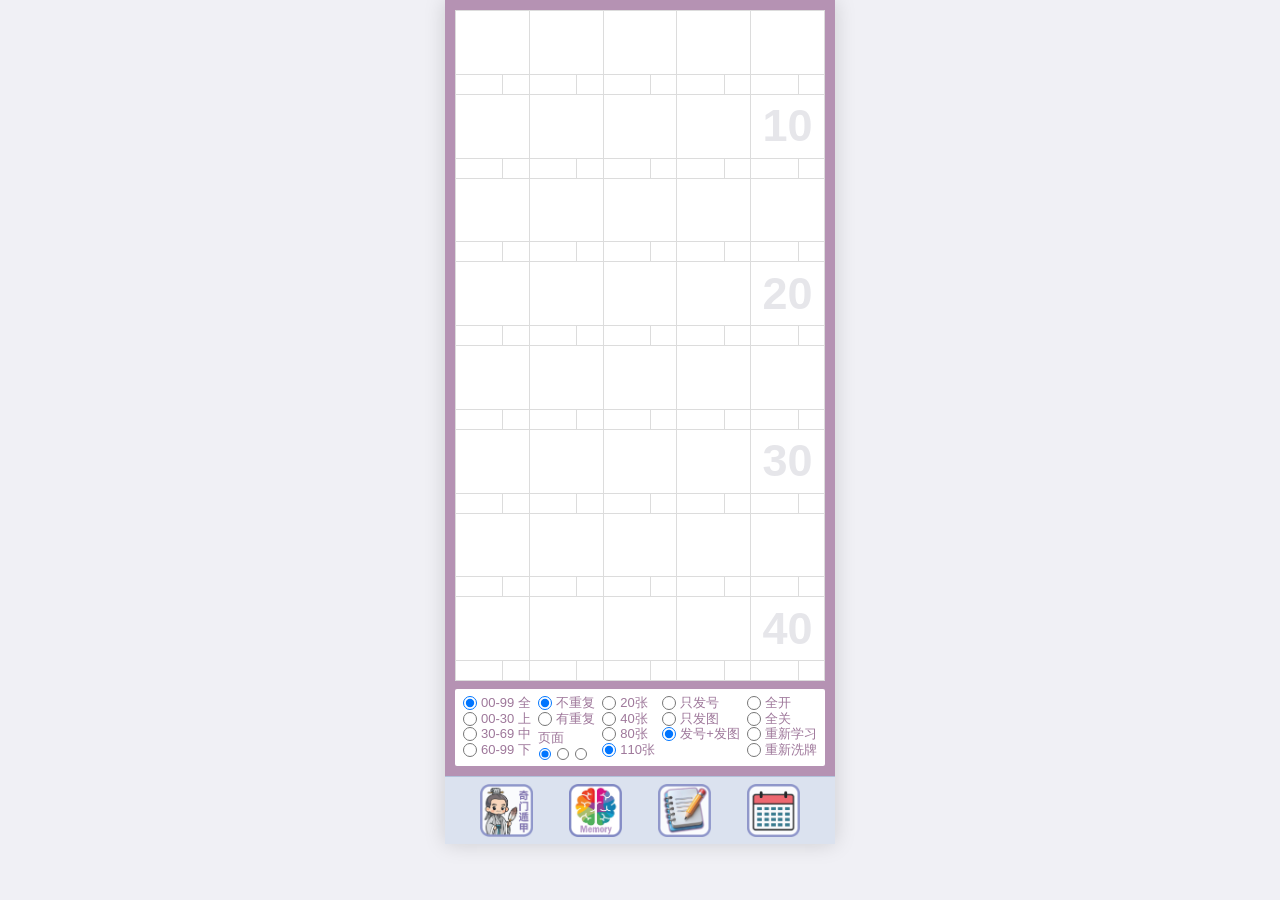
==== commit ec7c04a0: "Fix Qimen icon in main and memory-game pages" ====
--- a/memory-game/index.html
+++ b/memory-game/index.html
@@ -427,7 +427,7 @@
         </div>
         <nav class="bottom-nav">
             <button class="nav-btn" id="nav-btn-qimen" title="奇门遁甲" onclick="window.location.href='../qimen/index.html'">
-                <img src="../设计风格/QiMen Icon 02 .png" alt="☯" onerror="this.style.display='none'; this.nextElementSibling.style.display='inline';" />
+                <img src="../设计风格/QiMen Icon .png" alt="☯" onerror="this.style.display='none'; this.nextElementSibling.style.display='inline';" />
                 <span class="fallback-icon" style="display:none; font-size: 24px;">☯</span>
             </button>
             <button class="nav-btn active" id="nav-btn-memory-game" title="记忆宫殿">
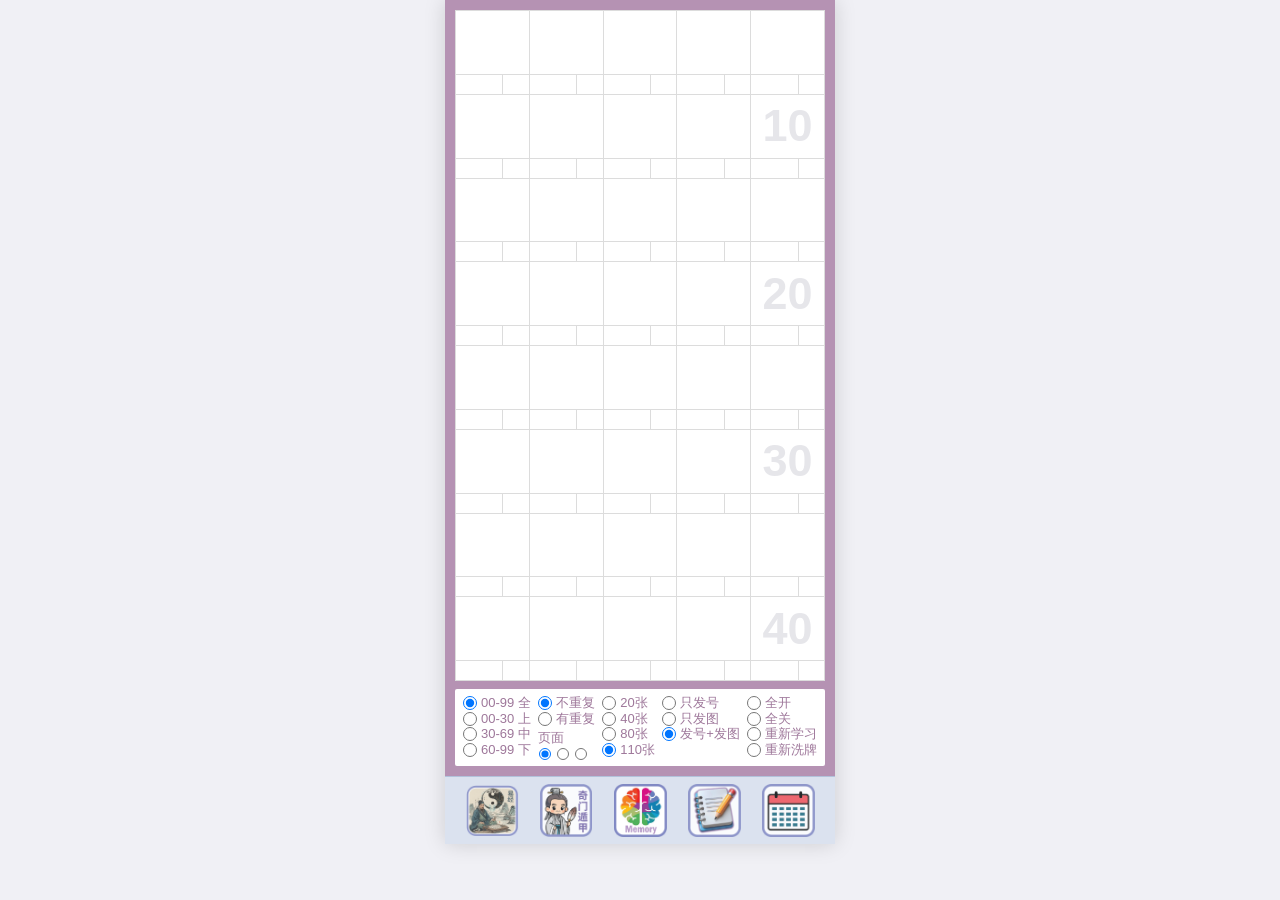
==== commit 959a9061: "UI adjustments for yijing divination cards and learning page" ====
--- a/memory-game/index.html
+++ b/memory-game/index.html
@@ -426,6 +426,10 @@
             </div>
         </div>
         <nav class="bottom-nav">
+            <button class="nav-btn" id="nav-btn-yijing" title="易经" onclick="window.location.href='../yijing/index.html'">
+                <img src="../设计风格/YiJing Icon .png" alt="☯" onerror="this.style.display='none'; this.nextElementSibling.style.display='inline';" />
+                <span class="fallback-icon" style="display:none; font-size: 24px;">☯</span>
+            </button>
             <button class="nav-btn" id="nav-btn-qimen" title="奇门遁甲" onclick="window.location.href='../qimen/index.html'">
                 <img src="../设计风格/QiMen Icon .png" alt="☯" onerror="this.style.display='none'; this.nextElementSibling.style.display='inline';" />
                 <span class="fallback-icon" style="display:none; font-size: 24px;">☯</span>
